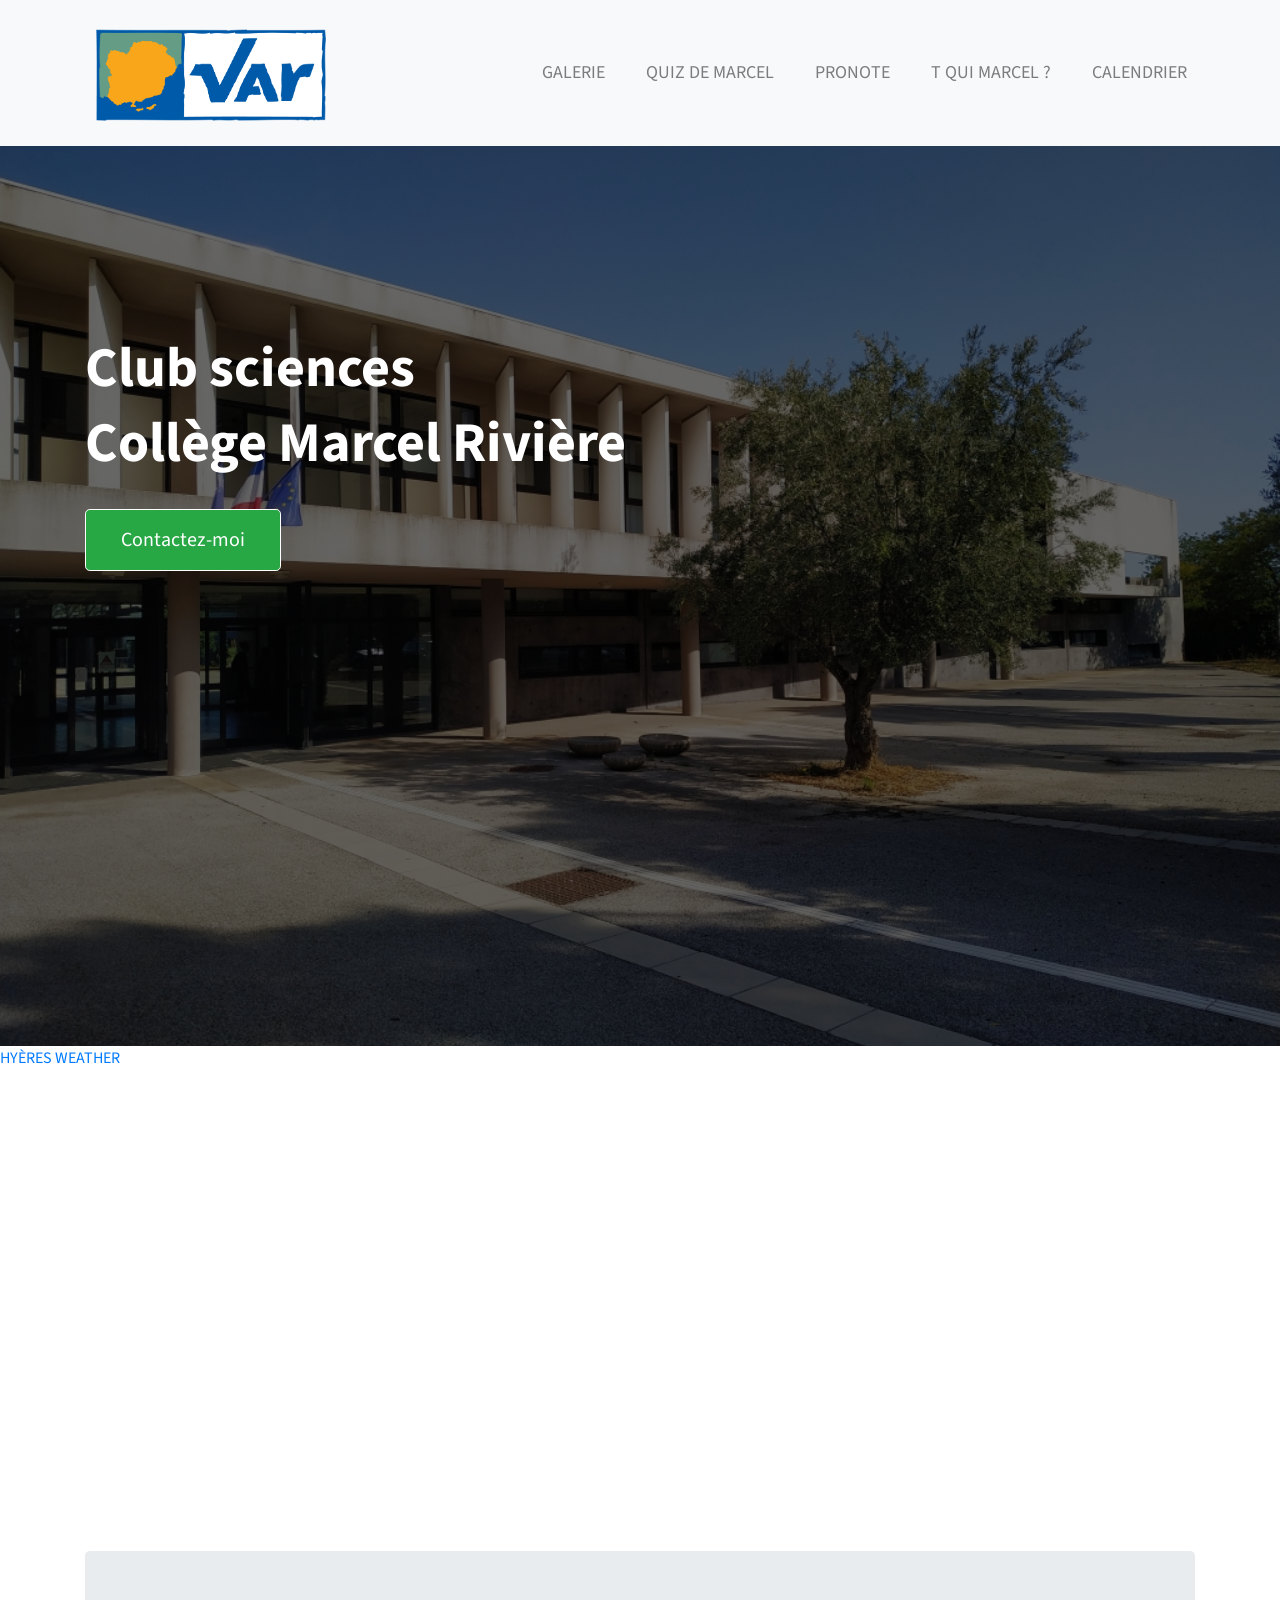
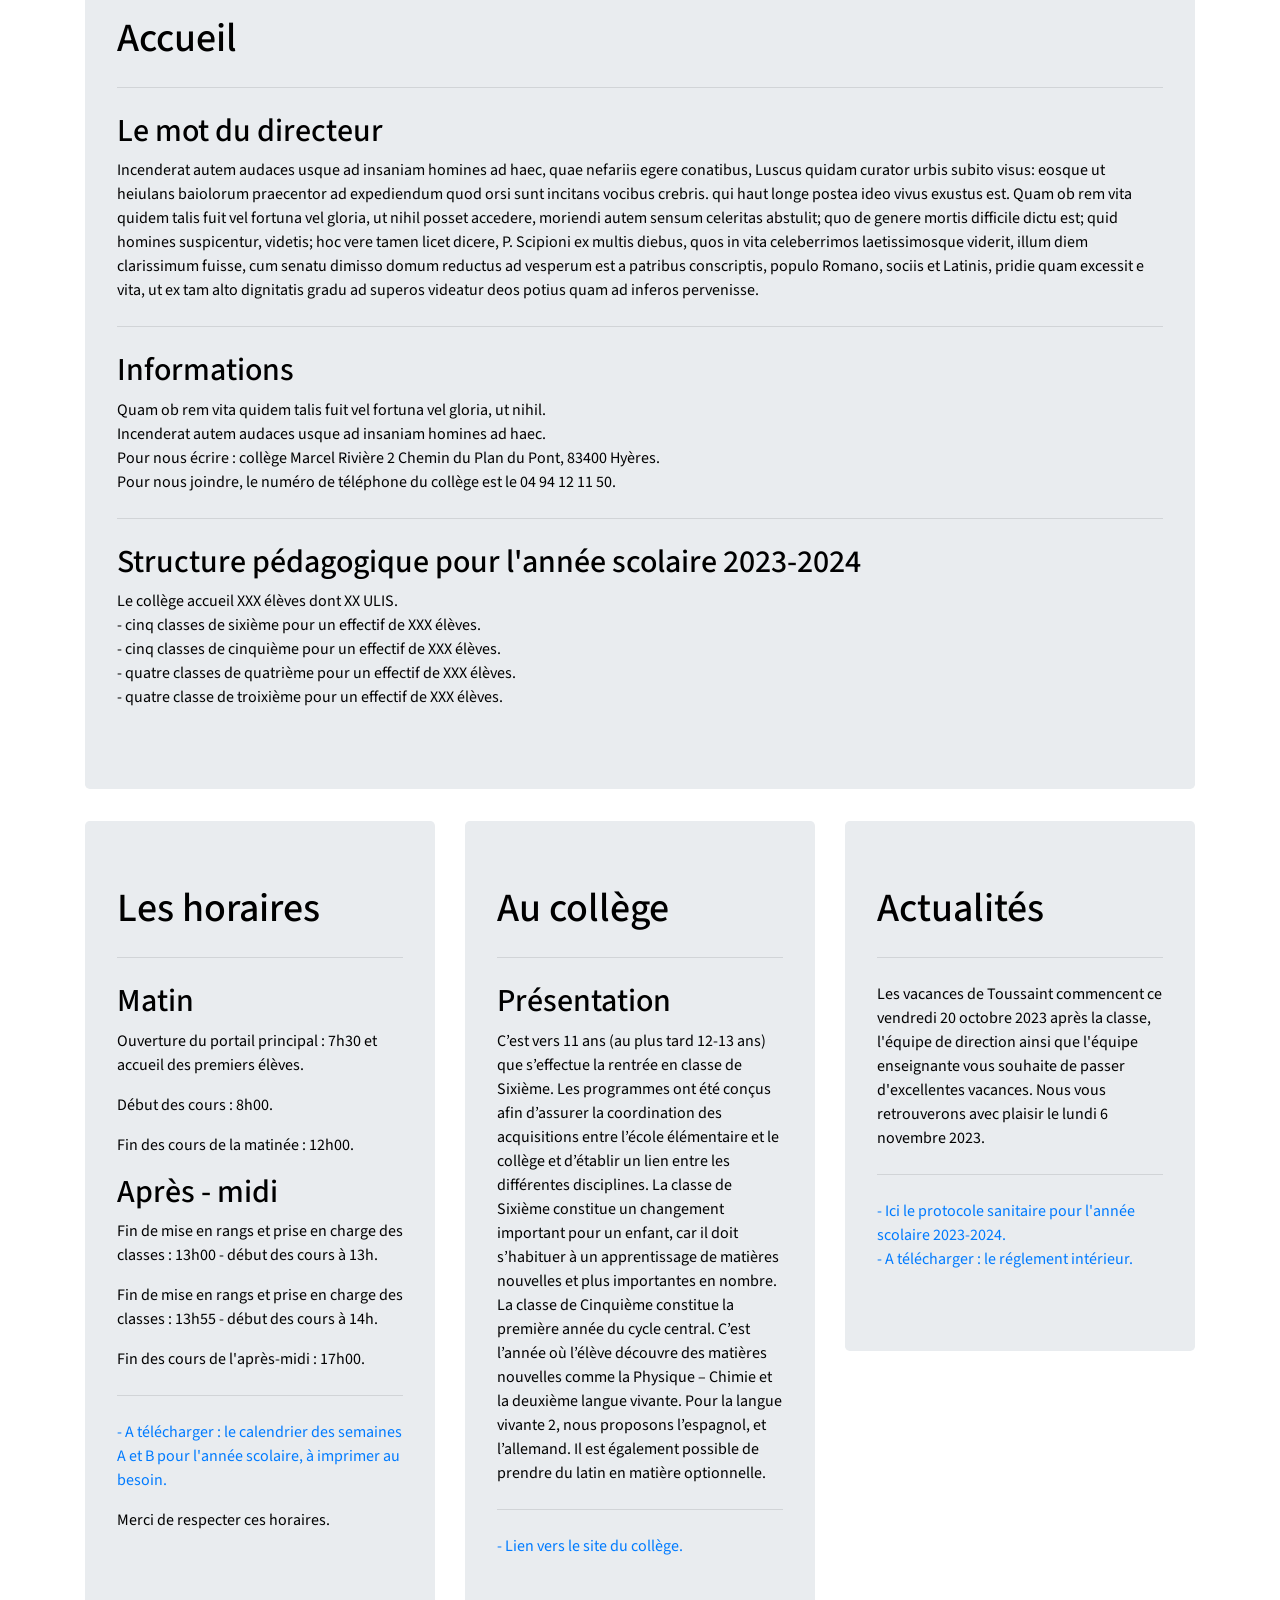
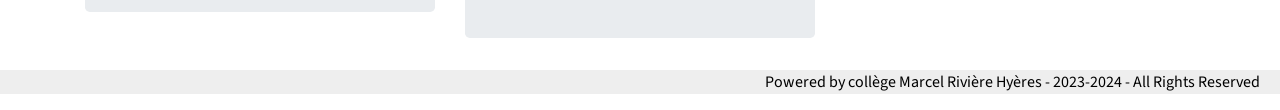
==== index.html @ e0454b0f "Update index.html" ====
<!-- index école -->

<!doctype html>
<html lang="fr">
  <head>
    <!-- Required meta tags -->
    <meta charset="utf-8">
    <meta name="viewport" content="width=device-width, initial-scale=1, shrink-to-fit=no">

    <!-- Bootstrap CSS -->
    <link rel="stylesheet" href="https://stackpath.bootstrapcdn.com/bootstrap/4.5.0/css/bootstrap.min.css" integrity="sha384-9aIt2nRpC12Uk9gS9baDl411NQApFmC26EwAOH8WgZl5MYYxFfc+NcPb1dKGj7Sk" crossorigin="anonymous">

    <!-- style -->
    <link rel="stylesheet" href="style.css">
    <link href="https://fonts.googleapis.com/css?family=Source+Sans+Pro:200,400,700" rel="stylesheet">

    <title>Collège marcel Rivière</title>
    <meta name="description" content="Le collège se situe 2 Chem. du Plan du Pont, 83400 Hyères dans le quatier Le Moulin Premier"/>
    
    <link rel="icon" type="image/png" href="images/flavicon.png" />

  </head>

  <body id="basic-setup">

  	<nav class="navbar navbar-expand-xl navbar-light bg-light">
  		<div class="container">
    		<a class="navbar-brand">

    			<img src="images/logo.png" width="257px" height="120px" alt="logo">

    		</a>
    		<button class="navbar-toggler" type="button" data-toggle="collapse" data-target="#navbarSupportedContent" aria-controls="navbarSupportedContent" aria-expanded="false" aria-label="Toggle navigation">
    			<span class="navbar-toggler-icon"></span>
    		</button>

    		<div class="collapse navbar-collapse" id="navbarSupportedContent">
    			<ul class="navbar-nav ml-auto">

            <li class="nav-item">
              <a class="nav-link" href="vignettes.html" target="_blank">Galerie</a>
            </li>

            		<li class="nav-item">
    					<a class="nav-link" href="https://view.genial.ly/61507903a1086d0de175bf98/interactive-content-quiz-marcel" target="_blank">Quiz de Marcel</a>
    				</li>

    				<li class="nav-item">
    					<a class="nav-link" href="https://0830832d.index-education.net/pronote/" target="_blank">Pronote</a>
    				</li>

    				<li class="nav-item">
    					<a class="nav-link" href="https://fr.wikipedia.org/wiki/Marcel_Rivi%C3%A8re" target="_blank">T qui Marcel ?</a>
    				</li>

    				<li class="nav-item">
    					<a class="nav-link" href="https://www.service-public.fr/particuliers/vosdroits/F31952" target="_blank">Calendrier</a>
    				</li>
    			</ul>
    			
    		</div>
  		</div>
  	</nav>


  	<header class="header">
  		<div class="container">
  			<div class="row">
  				<div class="col-xl-12">
  					<div class="contenu">
  						<h1 class="display-4 main-title">Club sciences</h1>
  						<h1 class="display-4 main-title">Collège Marcel Rivière</h1>
  						<br/>
  						<a href="mailto:mriviere.83@gmail.com"  class="btn btn-success btn-lg">Contactez-moi</a>
  					</div>
  				</div>
  			</div>
  		</div>
  	</header>


    <!-- widget météo -->
    <a class="weatherwidget-io" href="https://forecast7.com/fr/43d126d13/hyeres/" data-label_1="HYÈRES" data-label_2="WEATHER" data-theme="original" >HYÈRES WEATHER</a>
<script>
!function(d,s,id){var js,fjs=d.getElementsByTagName(s)[0];if(!d.getElementById(id)){js=d.createElement(s);js.id=id;js.src='https://weatherwidget.io/js/widget.min.js';fjs.parentNode.insertBefore(js,fjs);}}(document,'script','weatherwidget-io-js');
</script>


    <!-- widget maps -->
    <iframe src="https://www.google.com/maps/embed?pb=!1m18!1m12!1m3!1d93077.06148366598!2d6.057427135925302!3d43.19568281211417!2m3!1f0!2f0!3f0!3m2!1i1024!2i768!4f13.1!3m3!1m2!1s0x12c924810ba7c8f1%3A0xe768dfa39dbfa4e8!2sCollege%20Marcel%20Rivi%C3%A8re!5e0!3m2!1sfr!2sfr!4v1632341302028!5m2!1sfr!2sfr" width="100%" height="450" style="border:0;" allowfullscreen="" loading="lazy"></iframe><br/><br/>

    
    <!-- contenu -->
    <div class="container">

      <div class="row">

        <div class="col-lg-12">
          <div class="jumbotron">
            <h1 class="display-6">Accueil</h1>

            <hr class="my-4">

            <h2>Le mot du directeur</h2>

            <p>Incenderat autem audaces usque ad insaniam homines ad haec, quae nefariis egere conatibus, Luscus quidam curator urbis subito visus: eosque ut heiulans baiolorum praecentor ad expediendum quod orsi sunt incitans vocibus crebris. qui haut longe postea ideo vivus exustus est.

			Quam ob rem vita quidem talis fuit vel fortuna vel gloria, ut nihil posset accedere, moriendi autem sensum celeritas abstulit; quo de genere mortis difficile dictu est; quid homines suspicentur, videtis; hoc vere tamen licet dicere, P. Scipioni ex multis diebus, quos in vita celeberrimos laetissimosque viderit, illum diem clarissimum fuisse, cum senatu dimisso domum reductus ad vesperum est a patribus conscriptis, populo Romano, sociis et Latinis, pridie quam excessit e vita, ut ex tam alto dignitatis gradu ad superos videatur deos potius quam ad inferos pervenisse.</p>

            <hr class="my-4">

            <h2>Informations</h2>

            <p>Quam ob rem vita quidem talis fuit vel fortuna vel gloria, ut nihil.<br/>
            Incenderat autem audaces usque ad insaniam homines ad haec.<br/>
            Pour nous écrire : collège Marcel Rivière 2 Chemin du Plan du Pont, 83400 Hyères.<br/>
            Pour nous joindre, le numéro de téléphone du collège est le 04 94 12 11 50.</p>

            <hr class="my-4">

            <h2>Structure pédagogique pour l'année scolaire 2023-2024</h2>

            <p>Le collège accueil XXX élèves dont XX ULIS.<br/>
            - cinq classes de sixième pour un effectif de XXX élèves.<br/>
            - cinq classes de cinquième pour un effectif de XXX élèves.<br/>
            - quatre classes de quatrième pour un effectif de XXX élèves.<br/>
            - quatre classe de troixième pour un effectif de XXX élèves.</p>
            
          </div>
        </div>


        <div class="col-lg-4">
          <div class="jumbotron">
            <h1 class="display-6">Les horaires</h1>

            <hr class="my-4">

            <h2>Matin</h2>
            <p>Ouverture du portail principal : 7h30 et accueil des premiers élèves.</p>
            <p>Début des cours : 8h00.</p>
            <p>Fin des cours de la matinée : 12h00.</p>

            <h2>Après - midi</h2>
            <p>Fin de mise en rangs et prise en charge des classes : 13h00 - début des cours à 13h.</p>
            <p>Fin de mise en rangs et prise en charge des classes : 13h55 - début des cours à 14h.</p>
            <p>Fin des cours de l'après-midi : 17h00.</p>
            <hr class="my-4">

            <p><a href="documents/calendrier.pdf" target="_blank" style="text-decoration:none">- A télécharger : le calendrier des semaines A et B pour l'année scolaire, à imprimer au besoin.</a></p>

            <p>Merci de respecter ces horaires.</p>

          </div>
        </div>


        <div class="col-lg-4">
          <div class="jumbotron">
            <h1 class="display-6">Au collège</h1>

            <hr class="my-4">

            <h2>Présentation</h2>

            <p>C’est vers 11 ans (au plus tard 12-13 ans) que s’effectue la rentrée en classe de Sixième. Les programmes ont été conçus afin d’assurer la coordination des acquisitions entre l’école élémentaire et le collège et d’établir un lien entre les différentes disciplines.

			La classe de Sixième constitue un changement important pour un enfant, car il doit s’habituer à un  apprentissage de matières nouvelles et plus importantes en nombre.

			La classe de Cinquième constitue la première année du cycle central. C’est l’année où l’élève découvre des matières nouvelles comme la Physique – Chimie et la deuxième langue vivante.

			Pour la langue vivante 2, nous proposons l’espagnol, et l’allemand. Il est également possible de prendre du latin en matière optionnelle. </p>

            <hr class="my-4">

            <p><a href="https://www.clg-marcel-riviere.ac-nice.fr/" target="_blank" style="text-decoration:none">- Lien vers le site du collège.</a></p>

          </div>
        </div>


        <div class="col-lg-4">
          <div class="jumbotron">
            <h1 class="display-6">Actualités</h1>

            <hr class="my-4">

            <p>Les vacances de Toussaint commencent ce vendredi 20 octobre 2023 après la classe, l'équipe de direction ainsi que l'équipe enseignante vous souhaite de passer d'excellentes vacances. Nous vous retrouverons avec plaisir le lundi 6 novembre 2023.</p>

            <hr class="my-4">

            <p><a href="https://www.education.gouv.fr/annee-scolaire-2021-2022-protocole-sanitaire-et-mesures-de-fonctionnement-324257" target="_blank" style="text-decoration:none">- Ici le protocole sanitaire pour l'année scolaire 2023-2024.<br/></a>
            <a href="documents/reglement_interieur.pdf" target="_blank" style="text-decoration:none">- A télécharger : le réglement intérieur.</a></p>

          </div>
        </div>

      </div>

    </div>

    <!-- Optional JavaScript -->
    <!-- jQuery first, then Popper.js, then Bootstrap JS -->
    <script src="https://code.jquery.com/jquery-3.5.1.slim.min.js" integrity="sha384-DfXdz2htPH0lsSSs5nCTpuj/zy4C+OGpamoFVy38MVBnE+IbbVYUew+OrCXaRkfj" crossorigin="anonymous"></script>
    <script src="https://cdn.jsdelivr.net/npm/popper.js@1.16.0/dist/umd/popper.min.js" integrity="sha384-Q6E9RHvbIyZFJoft+2mJbHaEWldlvI9IOYy5n3zV9zzTtmI3UksdQRVvoxMfooAo" crossorigin="anonymous"></script>
    <script src="https://stackpath.bootstrapcdn.com/bootstrap/4.5.0/js/bootstrap.min.js" integrity="sha384-OgVRvuATP1z7JjHLkuOU7Xw704+h835Lr+6QL9UvYjZE3Ipu6Tp75j7Bh/kR0JKI" crossorigin="anonymous"></script>

    <p id="footer" style="background-color: #EEEEEE">Powered by collège Marcel Rivière Hyères - 2023-2024 - All Rights Reserved</p>

  </body>
</html>
---- style.css ----
/* style */

#basic-setup {
	background: #FFF;
	color: #FFF;
	font-family: 'Source Sans Pro', sans-serif;
}

.header {
	background: linear-gradient(rgba(0, 0, 0, 0.6), rgba(0, 0, 0, 0.6)), url(images/topbg.jpg);
	height: 100vh;
	background-size: cover;
	background-position: center;
}

.main-title {
	font-weight: 700;
}

.contenu {
	padding-top: 17%;
}

.btn {
	border: 1px solid white;
	padding: 15px 35px;
}

.nav-item {
	font-size: 18px;
	padding-left: 25px;
}

.navbar-light .navbar-nav .nav-link:link,
.navbar-light .navbar-nav .nav-link:visited {
	text-transform: uppercase;
	border-bottom: 2px solid transparent;
	transition: border-bottom 0.5s;
}

.navbar-light .navbar-nav .nav-link:hover,
.navbar-light .navbar-nav .nav-link:active {
	border-bottom: 2px solid #20CC41;
}

.jumbotron {
	color: #000;
}

#footer {
	color: #000;
	padding-right: 20px ;
	text-align: right ;
}
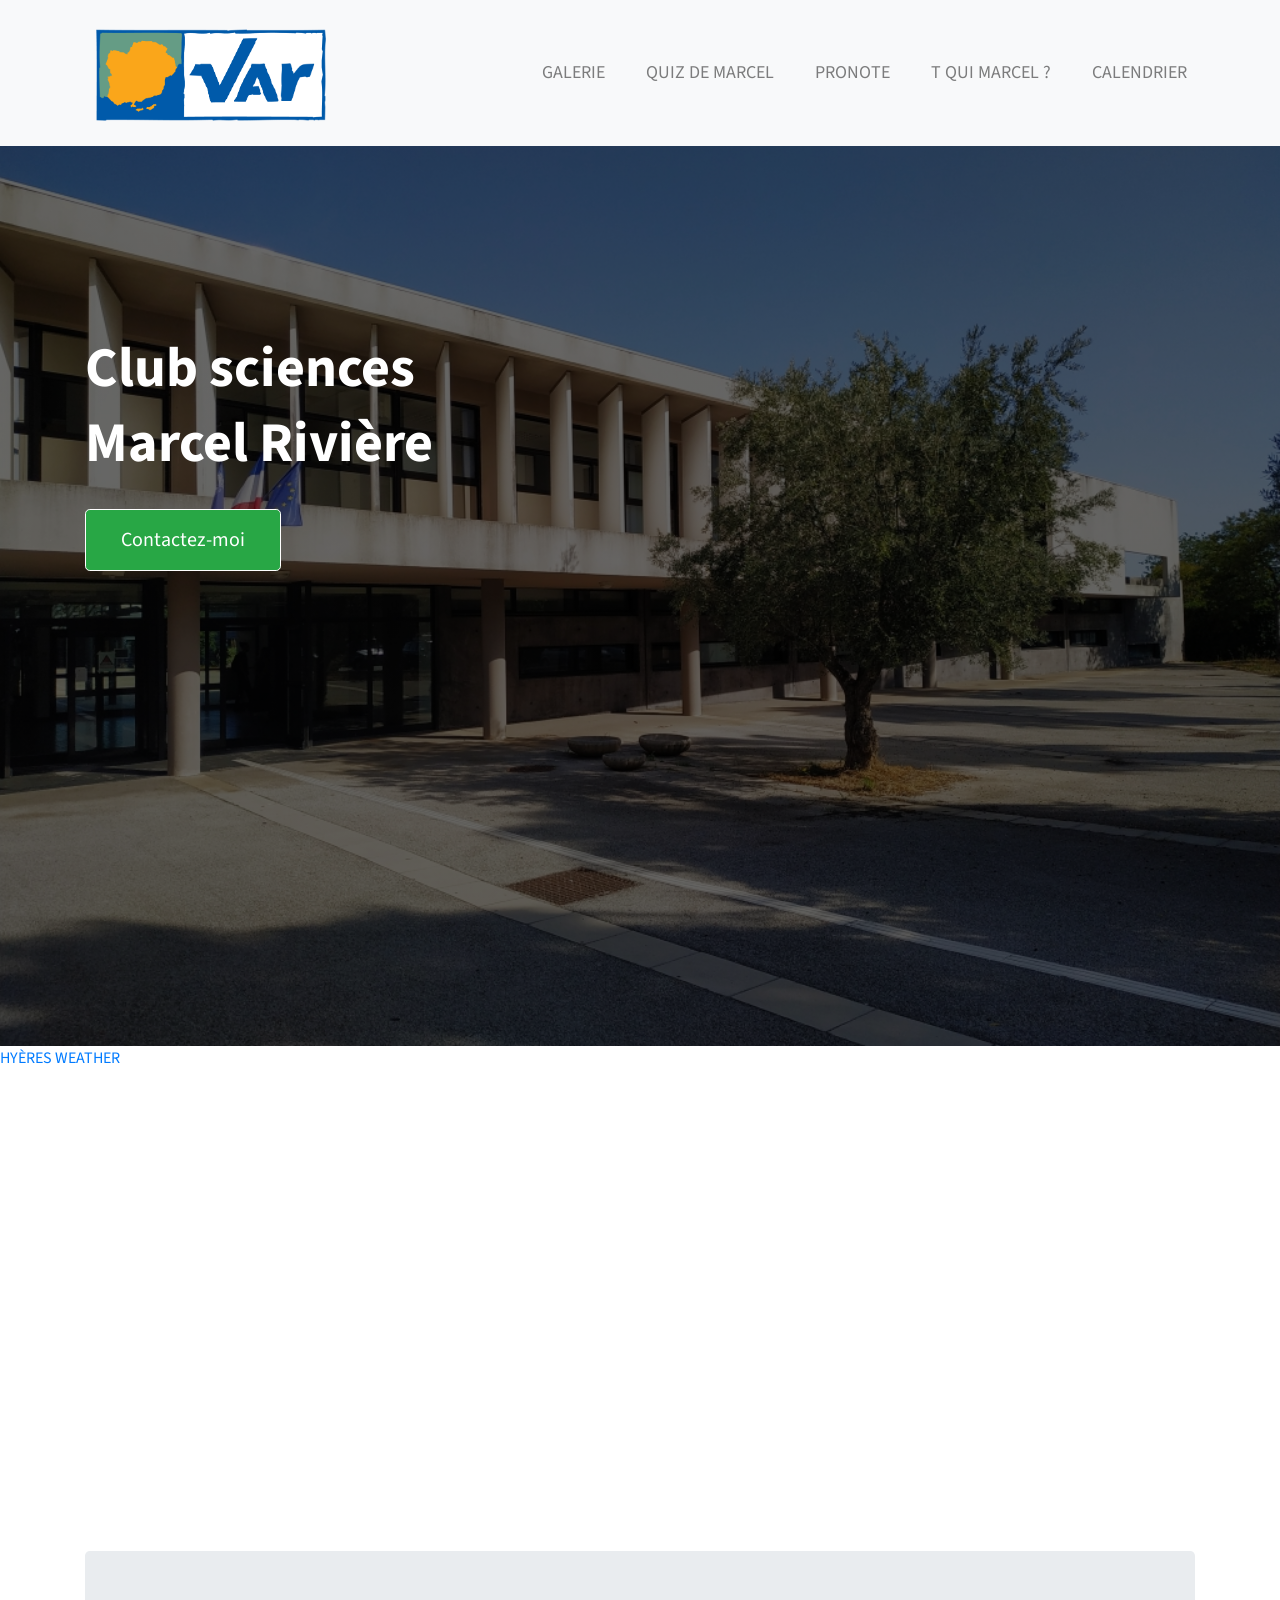
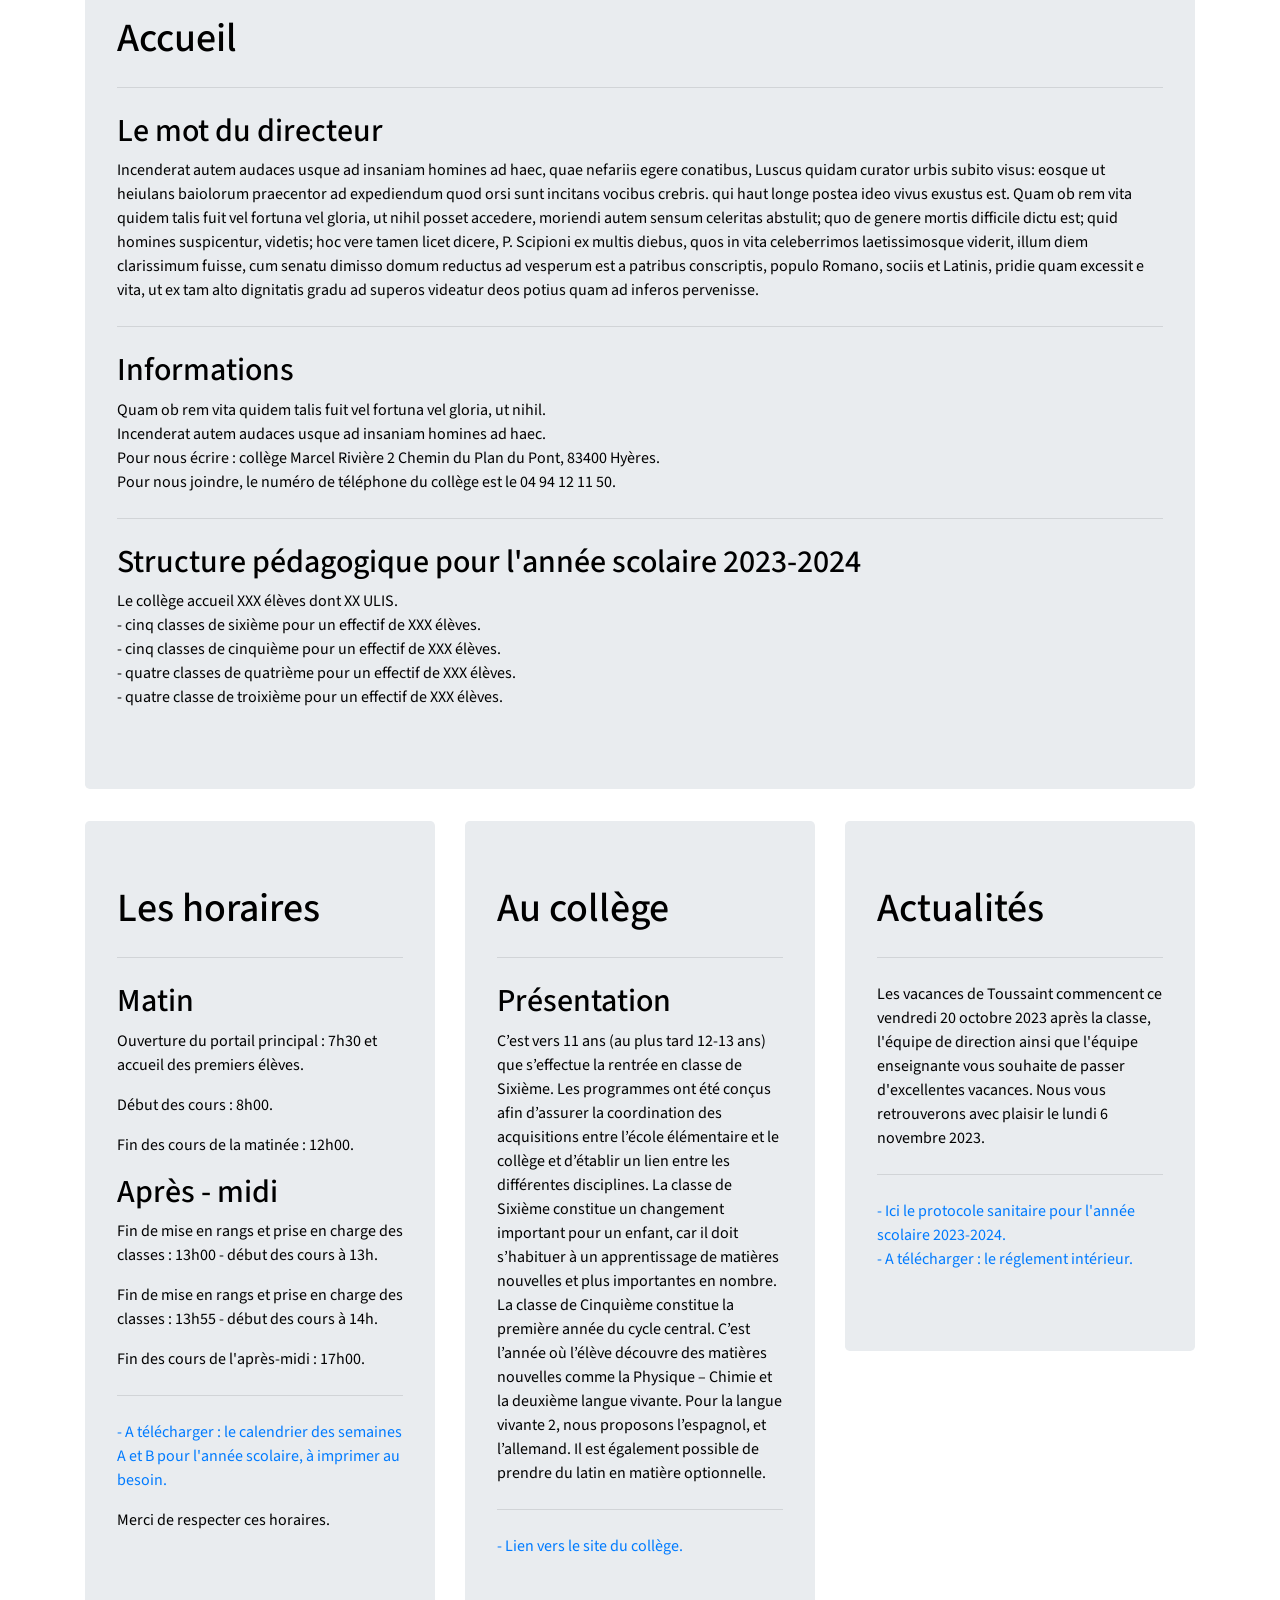
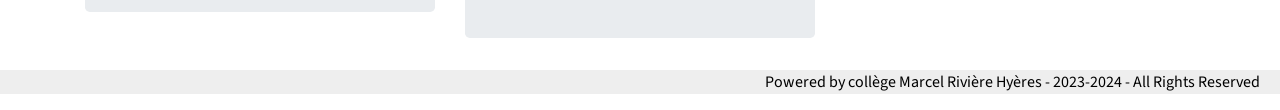
==== commit f93ca7b8: "Update index.html" ====
--- a/index.html
+++ b/index.html
@@ -69,7 +69,7 @@
   				<div class="col-xl-12">
   					<div class="contenu">
   						<h1 class="display-4 main-title">Club sciences</h1>
-  						<h1 class="display-4 main-title">Collège Marcel Rivière</h1>
+  						<h1 class="display-4 main-title">Marcel Rivière</h1>
   						<br/>
   						<a href="mailto:mriviere.83@gmail.com"  class="btn btn-success btn-lg">Contactez-moi</a>
   					</div>
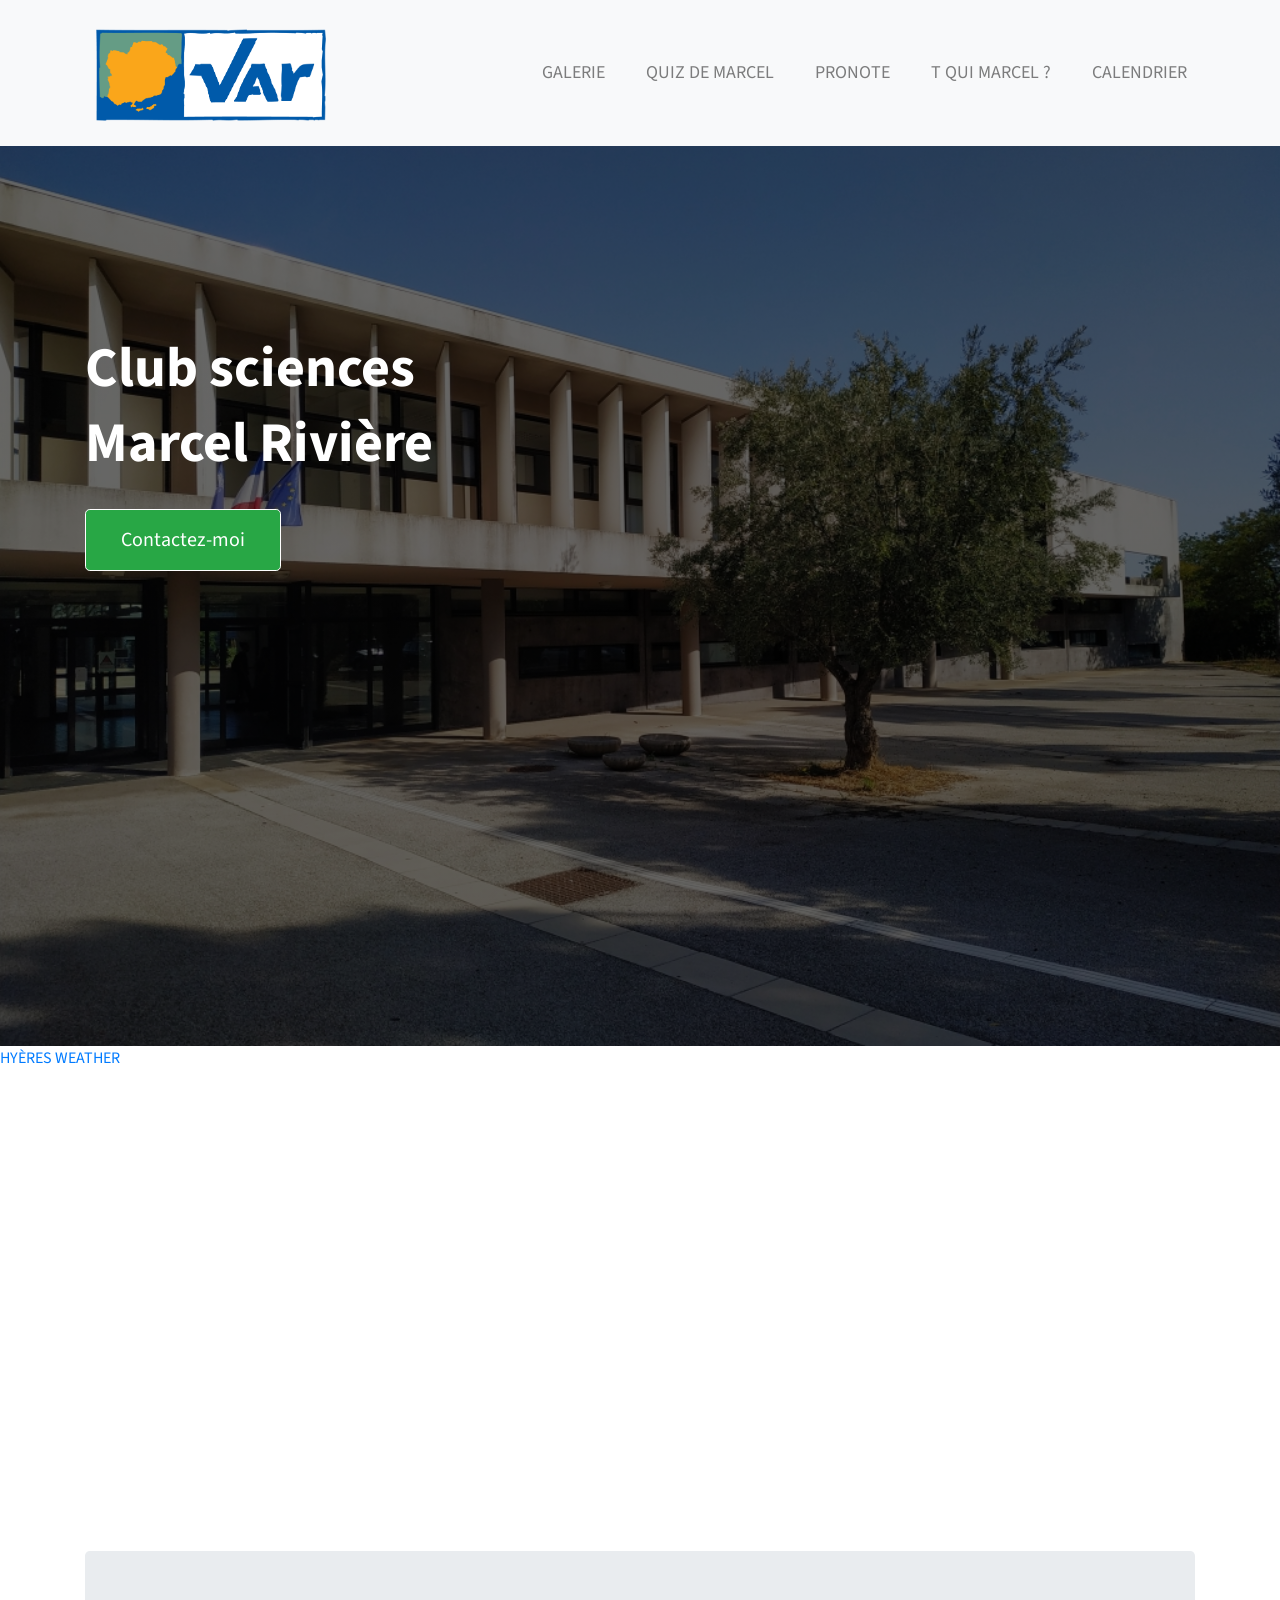
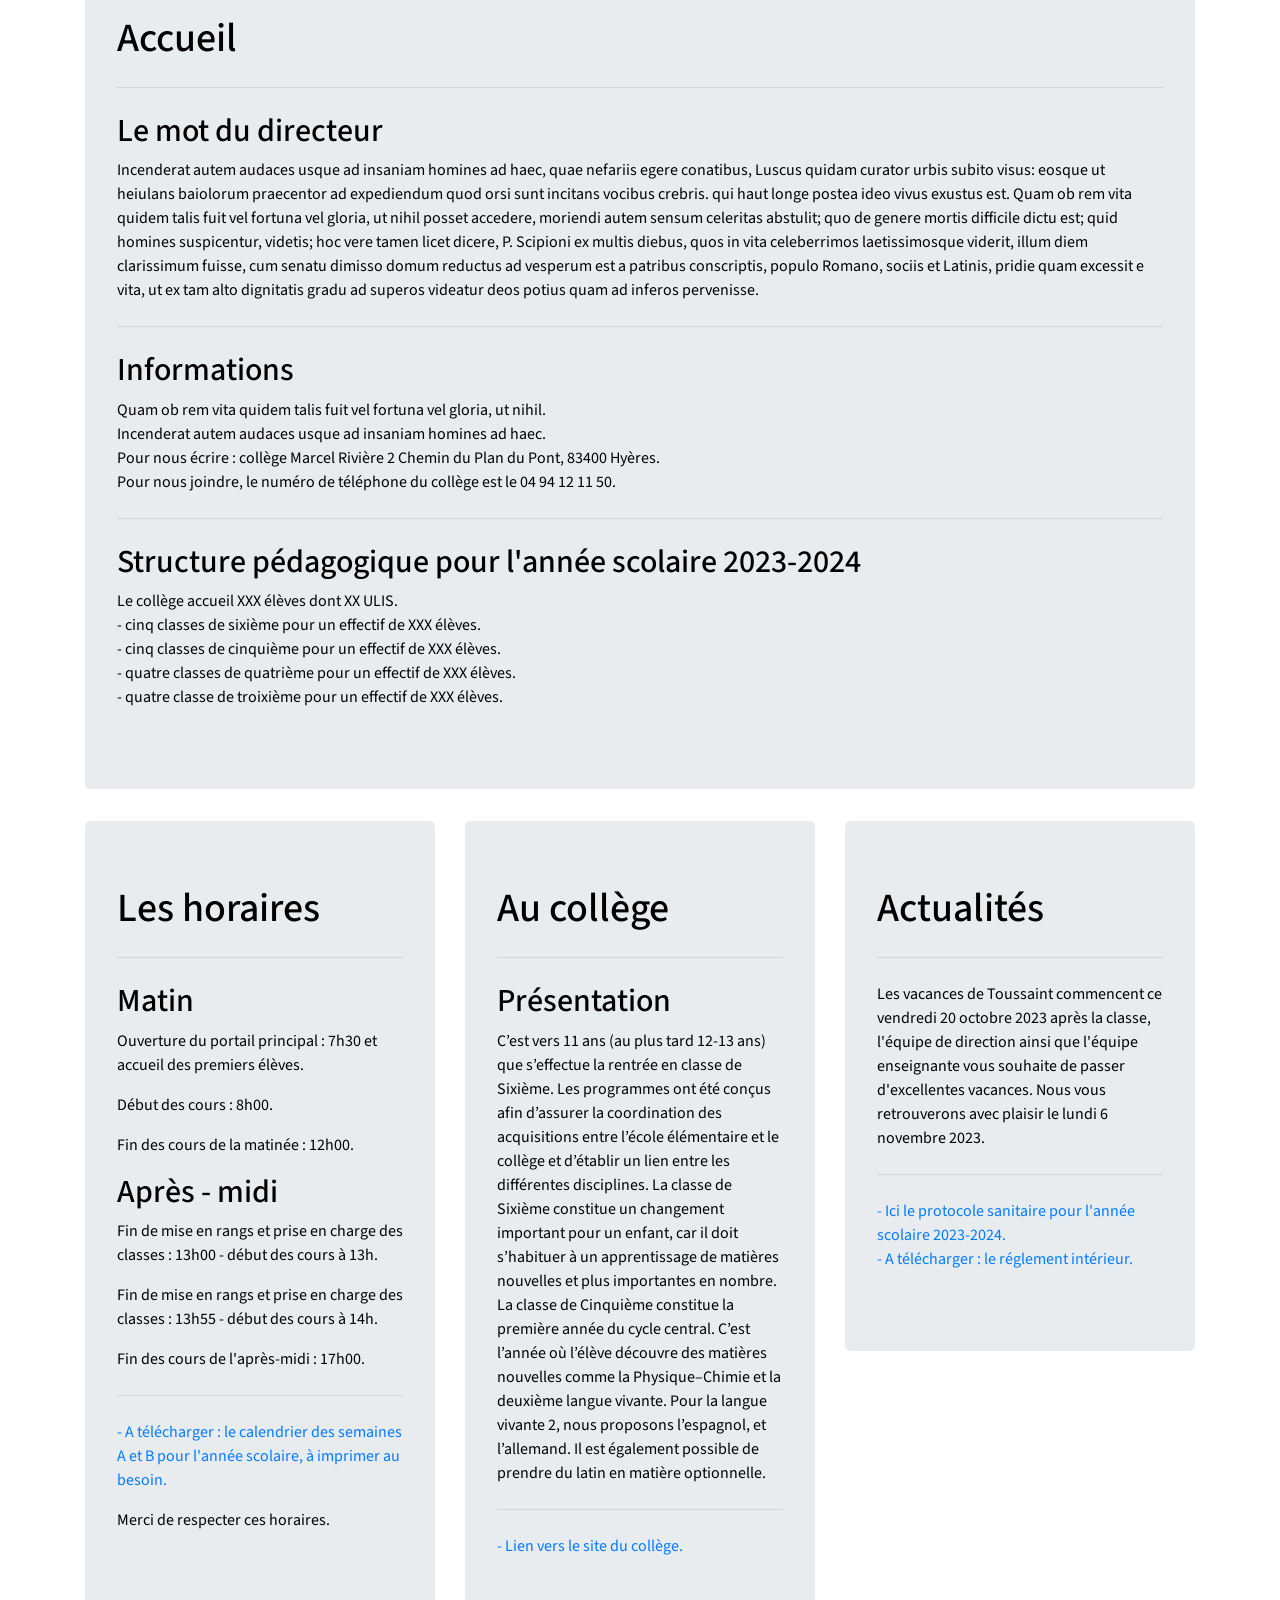
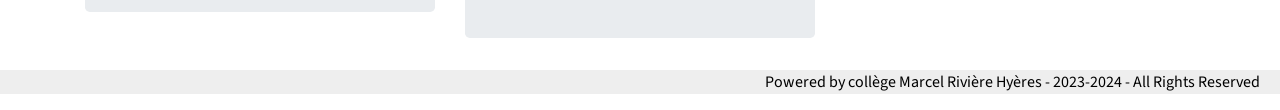
==== commit b6579e30: "Update index.html" ====
--- a/index.html
+++ b/index.html
@@ -167,7 +167,7 @@
 
 			La classe de Sixième constitue un changement important pour un enfant, car il doit s’habituer à un  apprentissage de matières nouvelles et plus importantes en nombre.
 
-			La classe de Cinquième constitue la première année du cycle central. C’est l’année où l’élève découvre des matières nouvelles comme la Physique – Chimie et la deuxième langue vivante.
+			La classe de Cinquième constitue la première année du cycle central. C’est l’année où l’élève découvre des matières nouvelles comme la Physique–Chimie et la deuxième langue vivante.
 
 			Pour la langue vivante 2, nous proposons l’espagnol, et l’allemand. Il est également possible de prendre du latin en matière optionnelle. </p>
 
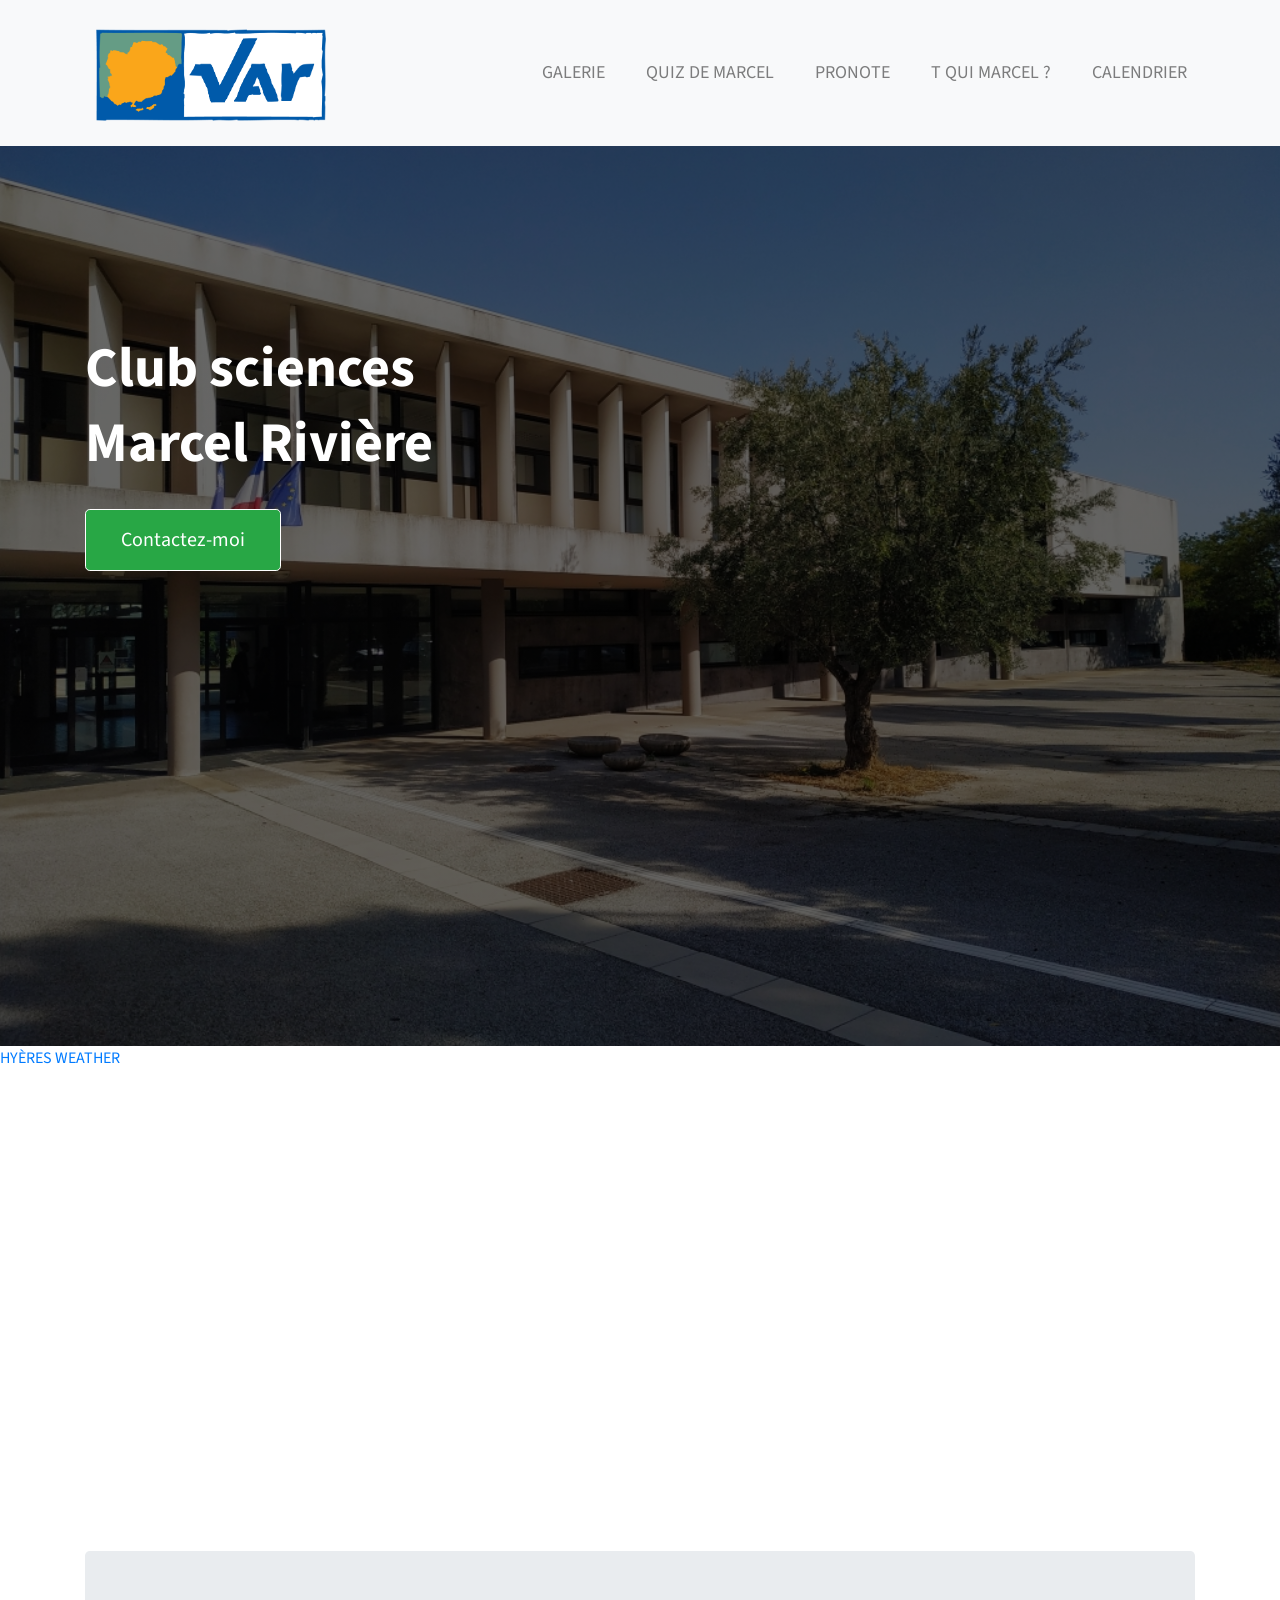
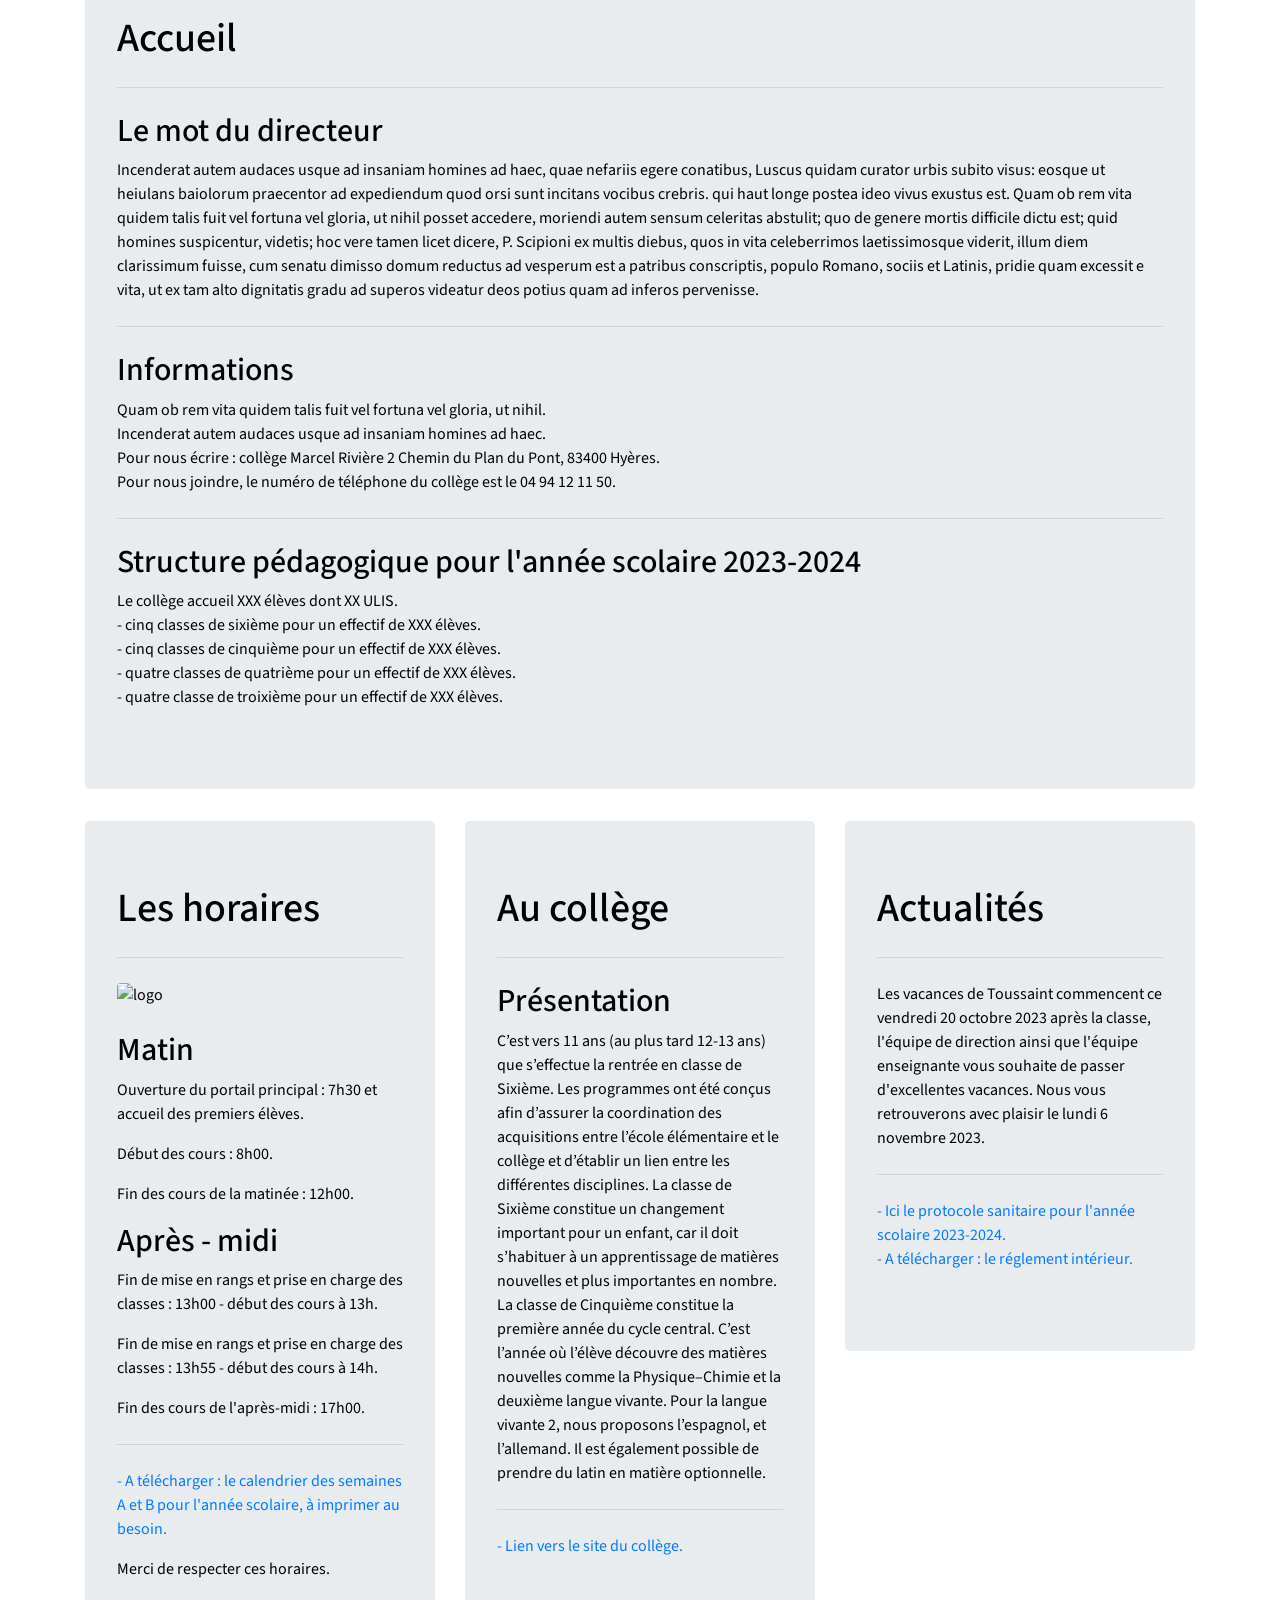
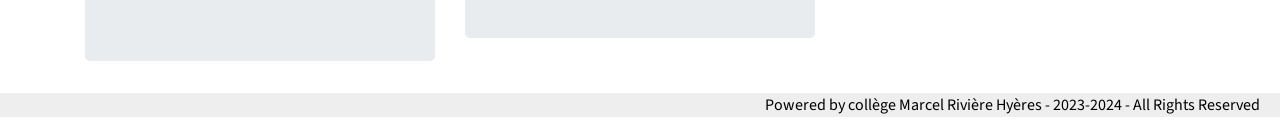
==== commit 4f9ce4be: "Update index.html" ====
--- a/index.html
+++ b/index.html
@@ -135,7 +135,11 @@
             <h1 class="display-6">Les horaires</h1>
 
             <hr class="my-4">
-
+		  
+		<img src="images/horloge.jpg" alt="logo" class="rounded img-fluid">
+		<br/>
+		<br/>
+		  
             <h2>Matin</h2>
             <p>Ouverture du portail principal : 7h30 et accueil des premiers élèves.</p>
             <p>Début des cours : 8h00.</p>
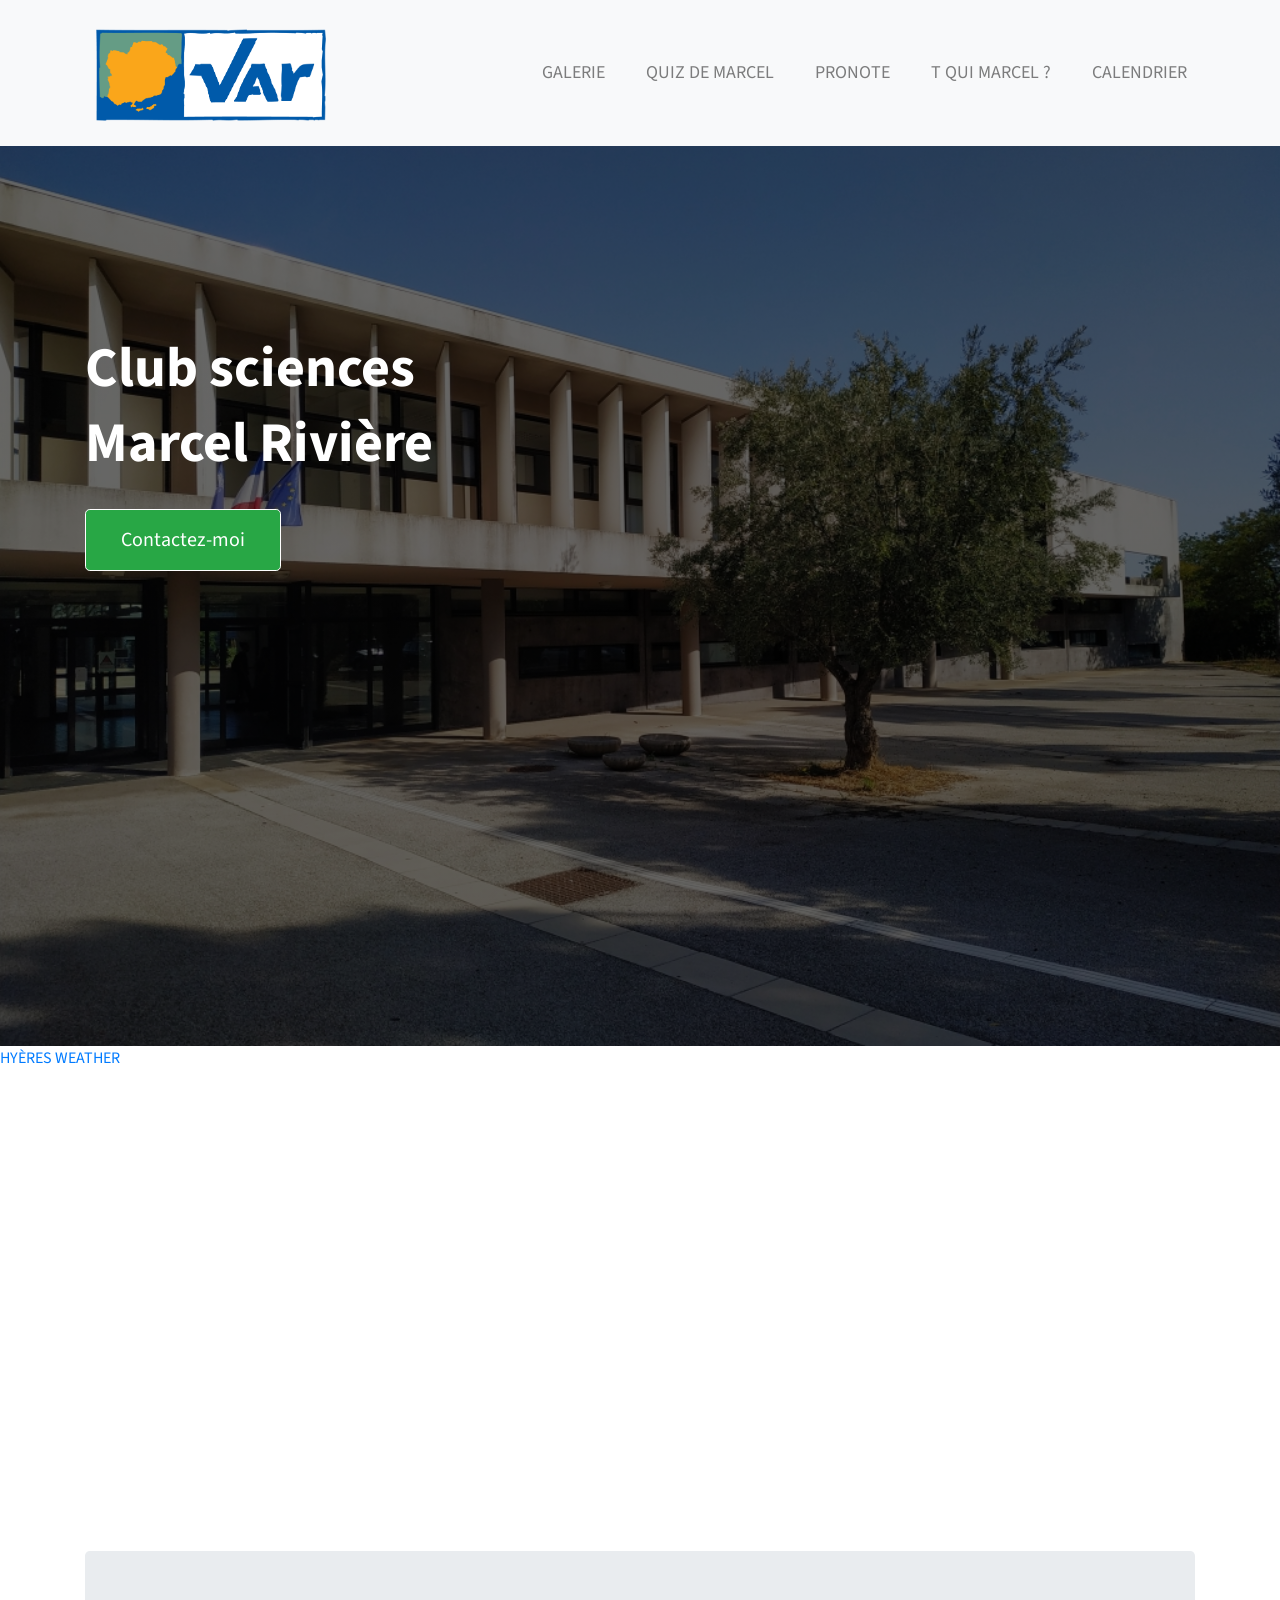
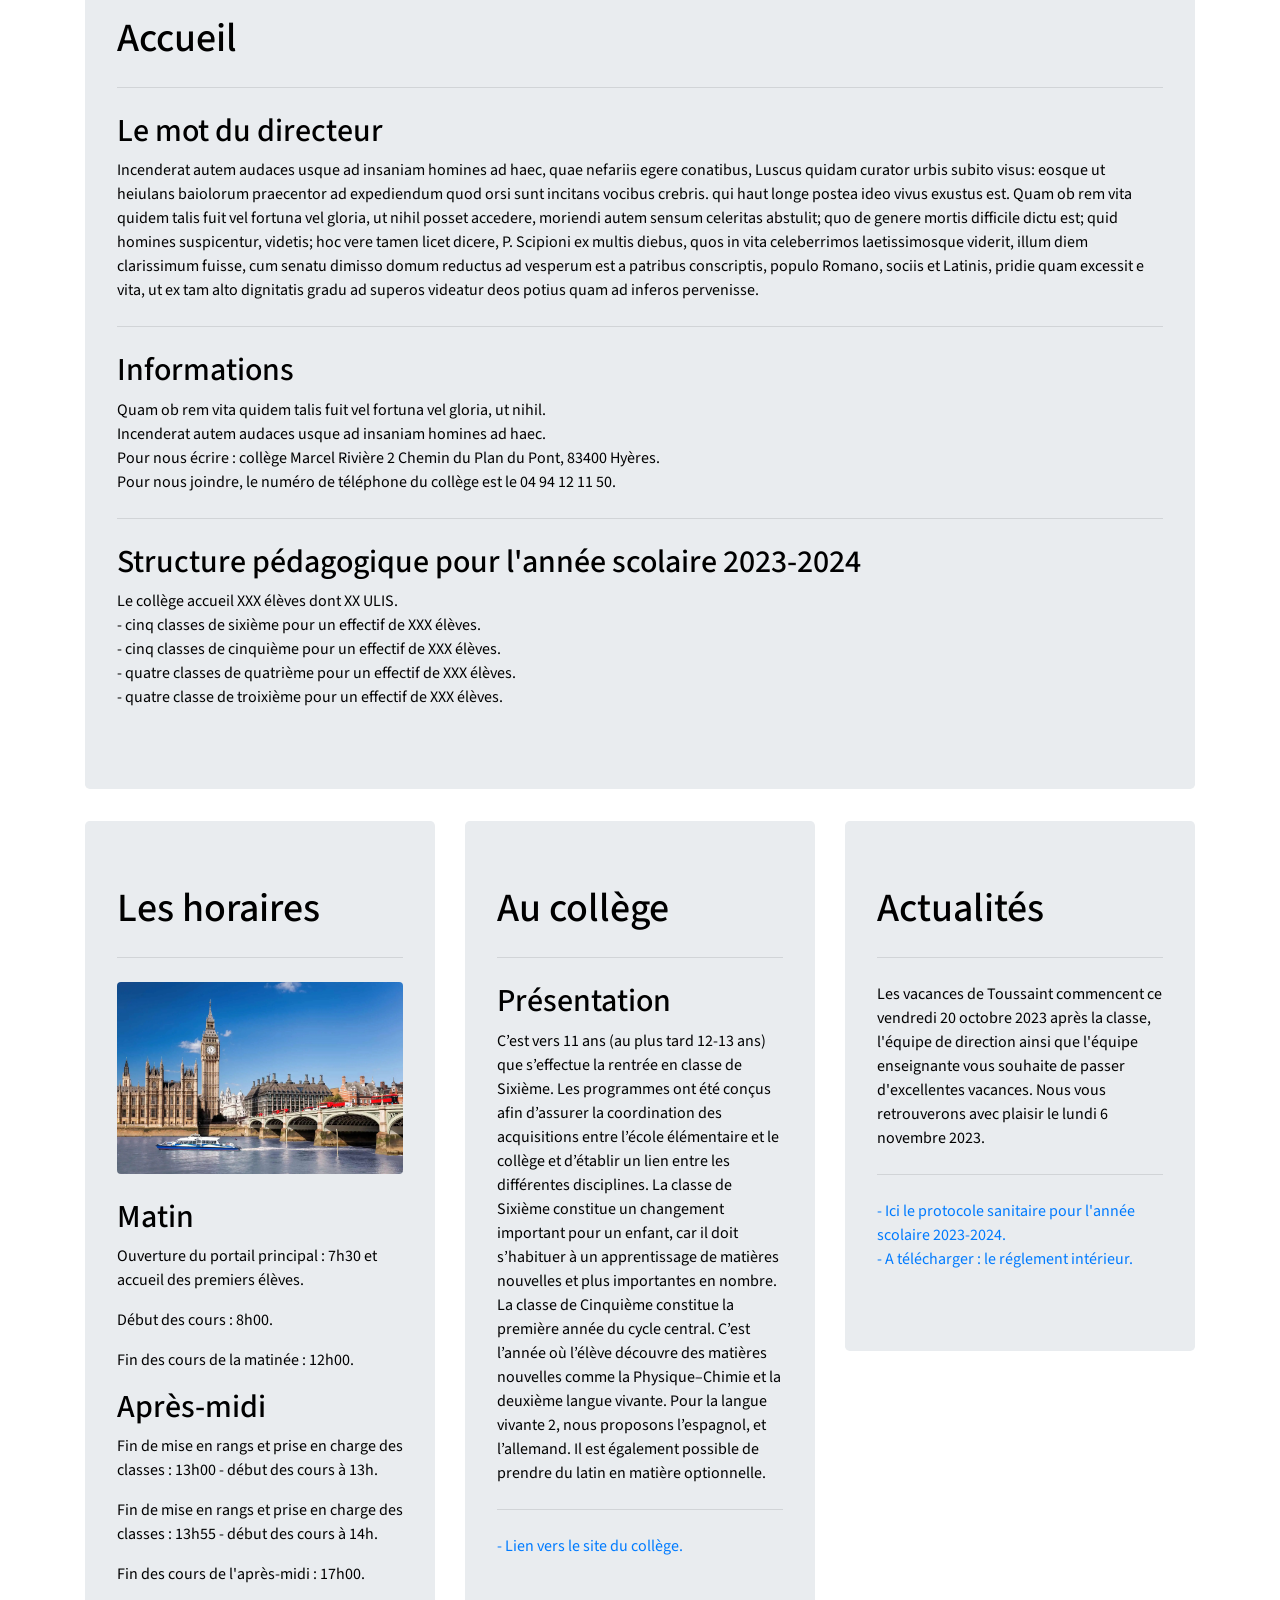
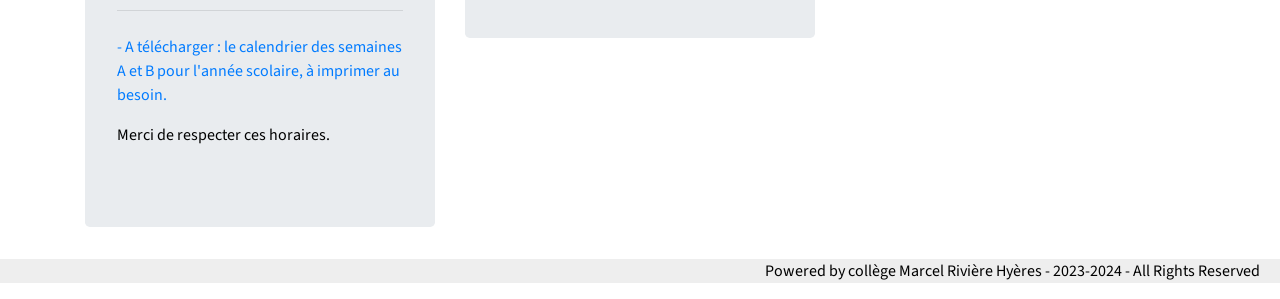
==== commit ec1a3429: "Update index.html" ====
--- a/index.html
+++ b/index.html
@@ -145,7 +145,7 @@
             <p>Début des cours : 8h00.</p>
             <p>Fin des cours de la matinée : 12h00.</p>
 
-            <h2>Après - midi</h2>
+            <h2>Après-midi</h2>
             <p>Fin de mise en rangs et prise en charge des classes : 13h00 - début des cours à 13h.</p>
             <p>Fin de mise en rangs et prise en charge des classes : 13h55 - début des cours à 14h.</p>
             <p>Fin des cours de l'après-midi : 17h00.</p>
